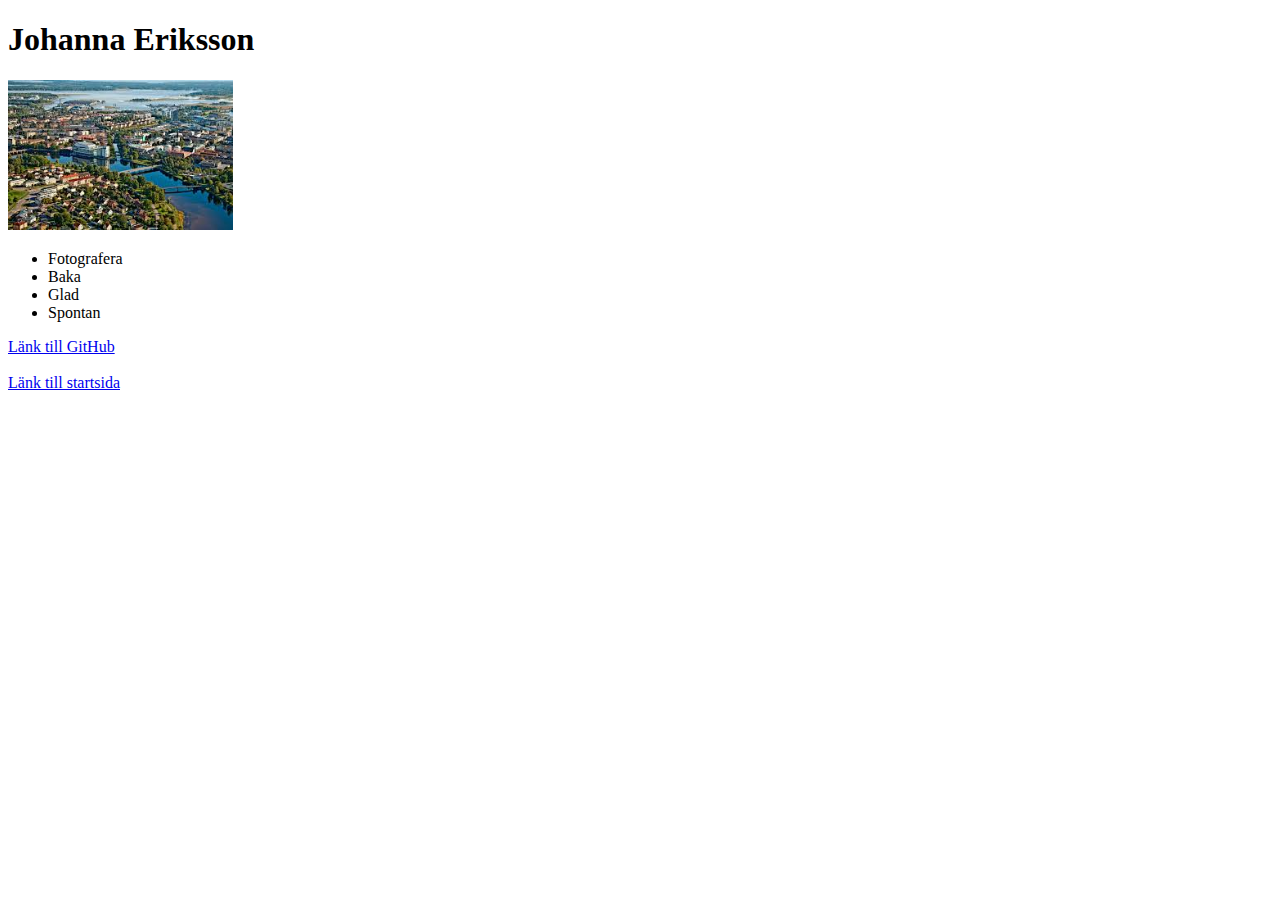
==== johanna_eriksson.html @ 5ffd21e0 "johannas sida" ====
<!DOCTYPE html>
<html lang="en">
<head>
    <meta charset="UTF-8">
    <meta name="viewport" content="width=device-width, initial-scale=1.0">
    <title>Johanna Eriksson</title>
</head>
<div>
<body>
    <h1>Johanna Eriksson </h1>
    <img src="johanna.jpg" with="300" height="150" alt="Bild över Karlstad">
    <ul>
        <li>Fotografera</li>
        <li>Baka</li>
        <li>Glad</li>
        <li>Spontan</li>
    </ul>
    <a href="https://github.com/johanna143">Länk till GitHub</a>
    <br>
    <br>
    <a href="https://github.com/oskarkanstedt/Hackaton_grupp2.git">Länk till startsida</a>
</body>
</div>
</html>
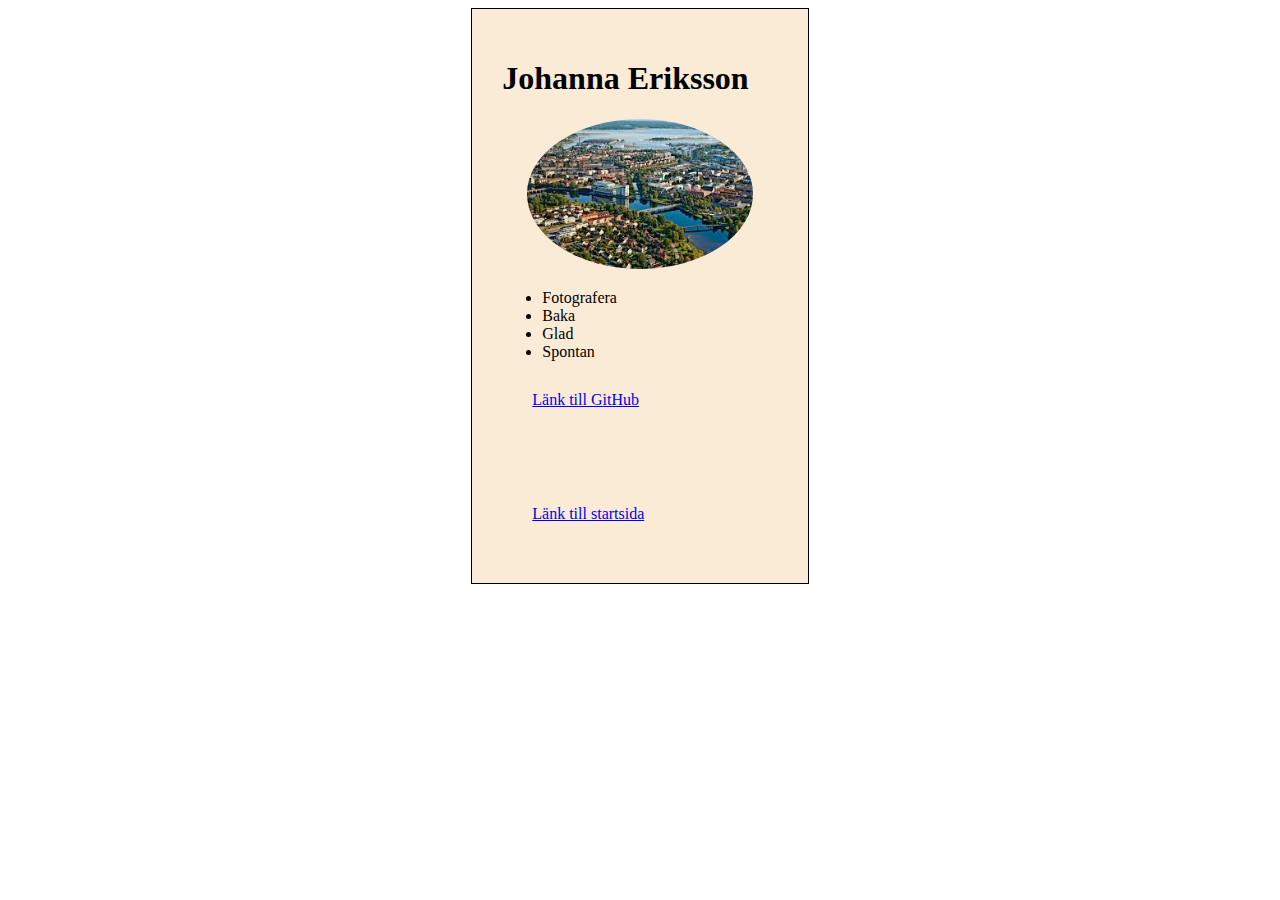
==== commit 101916c3: "Added style" ====
--- a/johanna_eriksson.html
+++ b/johanna_eriksson.html
@@ -1,24 +1,32 @@
 <!DOCTYPE html>
 <html lang="en">
-<head>
-    <meta charset="UTF-8">
-    <meta name="viewport" content="width=device-width, initial-scale=1.0">
+  <head>
+    <meta charset="UTF-8" />
+    <meta name="viewport" content="width=device-width, initial-scale=1.0" />
+    <link rel="stylesheet" href="style.css" />
     <title>Johanna Eriksson</title>
-</head>
-<div>
-<body>
-    <h1>Johanna Eriksson </h1>
-    <img src="johanna.jpg" with="300" height="150" alt="Bild över Karlstad">
-    <ul>
+  </head>
+  <div>
+    <body>
+      <h1>Johanna Eriksson</h1>
+      <img
+        src="images/johanna.jpg"
+        with="300"
+        height="150"
+        alt="Bild över Karlstad"
+      />
+      <ul>
         <li>Fotografera</li>
         <li>Baka</li>
         <li>Glad</li>
         <li>Spontan</li>
-    </ul>
-    <a href="https://github.com/johanna143">Länk till GitHub</a>
-    <br>
-    <br>
-    <a href="https://github.com/oskarkanstedt/Hackaton_grupp2.git">Länk till startsida</a>
-</body>
-</div>
-</html>+      </ul>
+      <a href="https://github.com/johanna143" target="_blank"
+        >Länk till GitHub</a
+      >
+      <br />
+      <br />
+      <a href="index.html">Länk till startsida</a>
+    </body>
+  </div>
+</html>
--- a/style.css
+++ b/style.css
@@ -0,0 +1,22 @@
+body {
+  display: flex;
+  justify-content: center;
+}
+
+div {
+  display: block;
+  margin: 0 auto;
+  padding: 30px 30px;
+  background-color: #faebd7;
+  border: solid 1px #000;
+}
+
+img {
+  margin: 0px 25px;
+  border-radius: 50%;
+}
+
+a {
+  display: block;
+  margin: 30px;
+}
